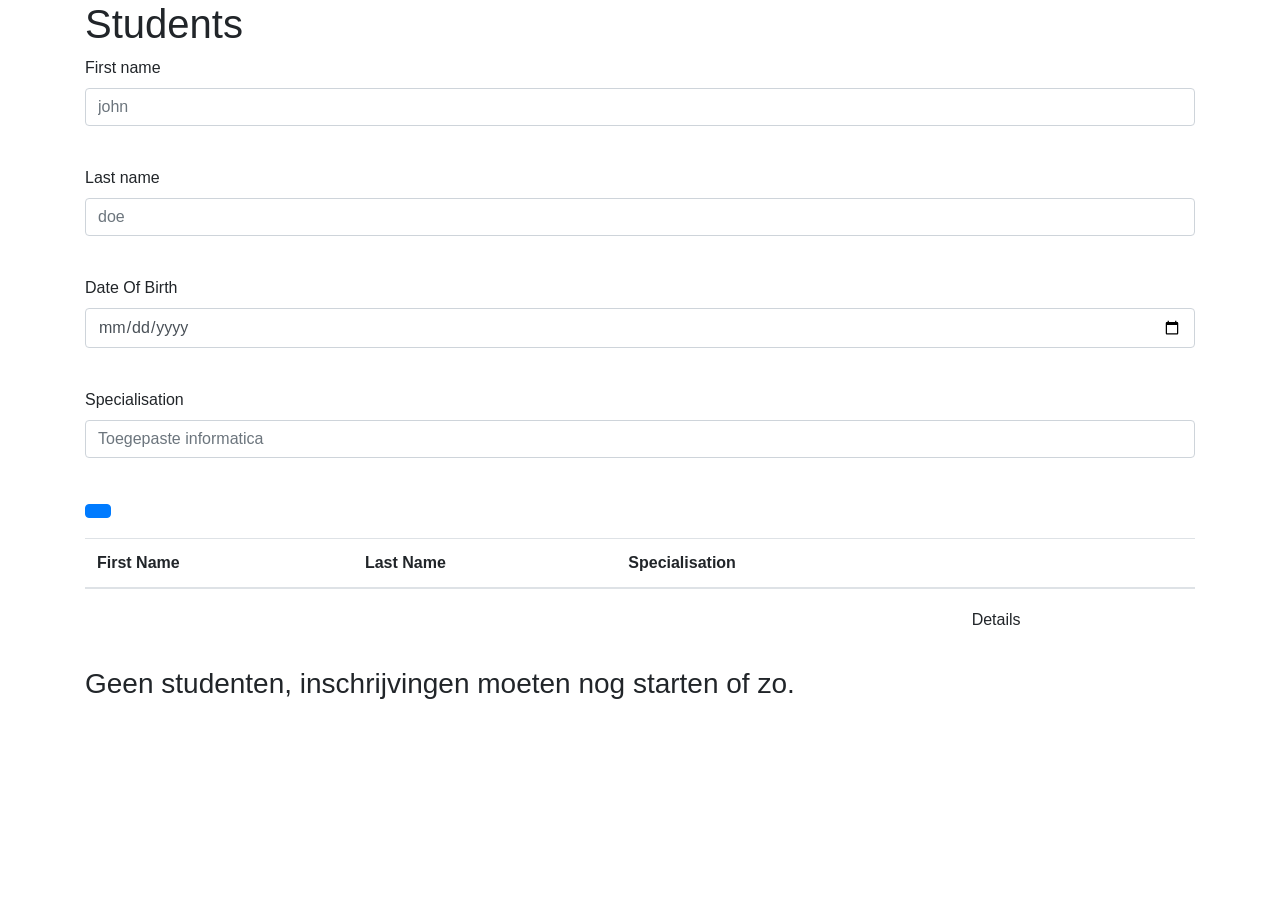
==== src/main/resources/templates/index.html @ fec200f3 "Initial commit" ====
<!DOCTYPE html>
<!-- thymeleaf used to inject Java in html -->
<html lang="en"
      xmlns:th="http://www.thymeleaf.org">
<head>
    <!--  Needed for mobile -->
    <meta name="viewport" content="width=device-width, initial-scale=1">
    <meta charset="UTF-8">
    <title>students</title>
    <!--  Stylesheets -->
    <link rel="stylesheet" href="https://yarnpkg.com/en/package/normalize.css"/>
    <link rel="stylesheet" href="https://stackpath.bootstrapcdn.com/bootstrap/4.1.0/css/bootstrap.min.css"
          integrity="sha384-9gVQ4dYFwwWSjIDZnLEWnxCjeSWFphJiwGPXr1jddIhOegiu1FwO5qRGvFXOdJZ4" crossorigin="anonymous">
    <!-- bootstrap flavor of datatables -->
    <link rel="stylesheet" href="https://cdn.datatables.net/r/bs-3.3.5/jq-2.1.4,dt-1.10.8/datatables.min.css">
    <link rel="stylesheet" th:href="@{/main.css}">
    <!-- needed scripts, both bootstrap & datatables are using jquery -->
    <script src="https://code.jquery.com/jquery-3.3.1.slim.min.js"
            integrity="sha384-q8i/X+965DzO0rT7abK41JStQIAqVgRVzpbzo5smXKp4YfRvH+8abtTE1Pi6jizo"
            crossorigin="anonymous"></script>
    <script src="https://cdnjs.cloudflare.com/ajax/libs/popper.js/1.14.0/umd/popper.min.js"
            integrity="sha384-cs/chFZiN24E4KMATLdqdvsezGxaGsi4hLGOzlXwp5UZB1LY//20VyM2taTB4QvJ"
            crossorigin="anonymous"></script>
    <script src="https://stackpath.bootstrapcdn.com/bootstrap/4.1.0/js/bootstrap.min.js"
            integrity="sha384-uefMccjFJAIv6A+rW+L4AHf99KvxDjWSu1z9VI8SKNVmz4sk7buKt/6v9KI65qnm"
            crossorigin="anonymous"></script>
    <script src="https://cdn.datatables.net/1.10.16/js/jquery.dataTables.min.js"></script>
    <script src="https://cdn.datatables.net/1.10.16/js/dataTables.bootstrap4.min.js"></script>

    <!-- datatable setup, pick and choose options
    https://datatables.net-->
    <script>
        $(document).ready(function() {
            $('#students_table').DataTable({
                "paging":true,
                "info":false,
                "lengthChange":false,
                "searching":true,
                "ordering":false
            });
        });
    </script>
</head>
<body>
<div id="container" class="container">
    <h1>Students</h1>
    <div id="form">
        <form method="post" th:action="@{~/index}" th:object="${new_student}">
            <div class="form-group">
                <label for="firstname">First name</label>
                <input id="firstname" th:field="*{firstName}" type="text" class="form-control" placeholder="john"/>
                <br>
                <span th:if="${#fields.hasErrors('firstName')}" th:errors="*{firstName}" th:class="error"></span>
            </div>
            <div class="form-group">
                <label  for="lastname">Last name</label>
                <br>
                <input id="lastname" th:field="*{lastName}" type="text" class="form-control" placeholder="doe"/>
                <br>
                <span th:if="${#fields.hasErrors('lastName')}" th:errors="*{lastName}" th:class="error"></span>
            </div>
            <div class="form-group">
                <label for="dob">Date Of Birth</label>
                <br>
                <input id="dob" th:field="*{birthdate}" type="date" class="form-control" />
                <br>
                <span th:if="${#fields.hasErrors('birthdate')}" th:errors="*{birthdate}" th:class="error"></span>
            </div>
            <div class="form-group">
                <label for="specialisation">Specialisation</label>
                <br>
                <input id="specialisation" th:field="*{specialisation}" type="text" class="form-control" placeholder="Toegepaste informatica"/>
                <br>
                <span th:if="${#fields.hasErrors('specialisation')}" th:errors="*{specialisation}" th:class="error"></span>
            </div>

            <div class="form-group">
                <button class="btn btn-primary" th:field="submit" th:text="Submit">
            </div>
        </form>
    </div>

        <div id="students" th:unless="${all.isEmpty()}">
            <table id="students_table" class="table">
                <thead>
                <tr>
                    <th>First Name</th>
                    <th>Last Name</th>
                    <th>Specialisation</th>
                    <th></th>
                </tr>
                </thead>
                <tbody>
                <!-- for (Student student : StudentenList)
                ternary operator, vergelijkbaar met een if-else-->
                    <tr th:each="student : ${all}" th:class="${(studentStat.odd)?'odd':'even'}">
                        <td><span th:text="${student.firstName}"></span></td>
                        <td><span th:text="${student.lastName}"></span></td>
                        <td><span th:text="${student.specialisation}"></span></td>
                        <td><a class="btn" th:href="@{/details/{id}(id = ${student.id})}">Details</a></td>
                    </tr>
                </tbody>
            </table>
        </div>
    <div  th:if="${all.isEmpty()}">
        <h3>Geen studenten, inschrijvingen moeten nog starten of zo.</h3>
    </div>
    </div>
</body>
</html>
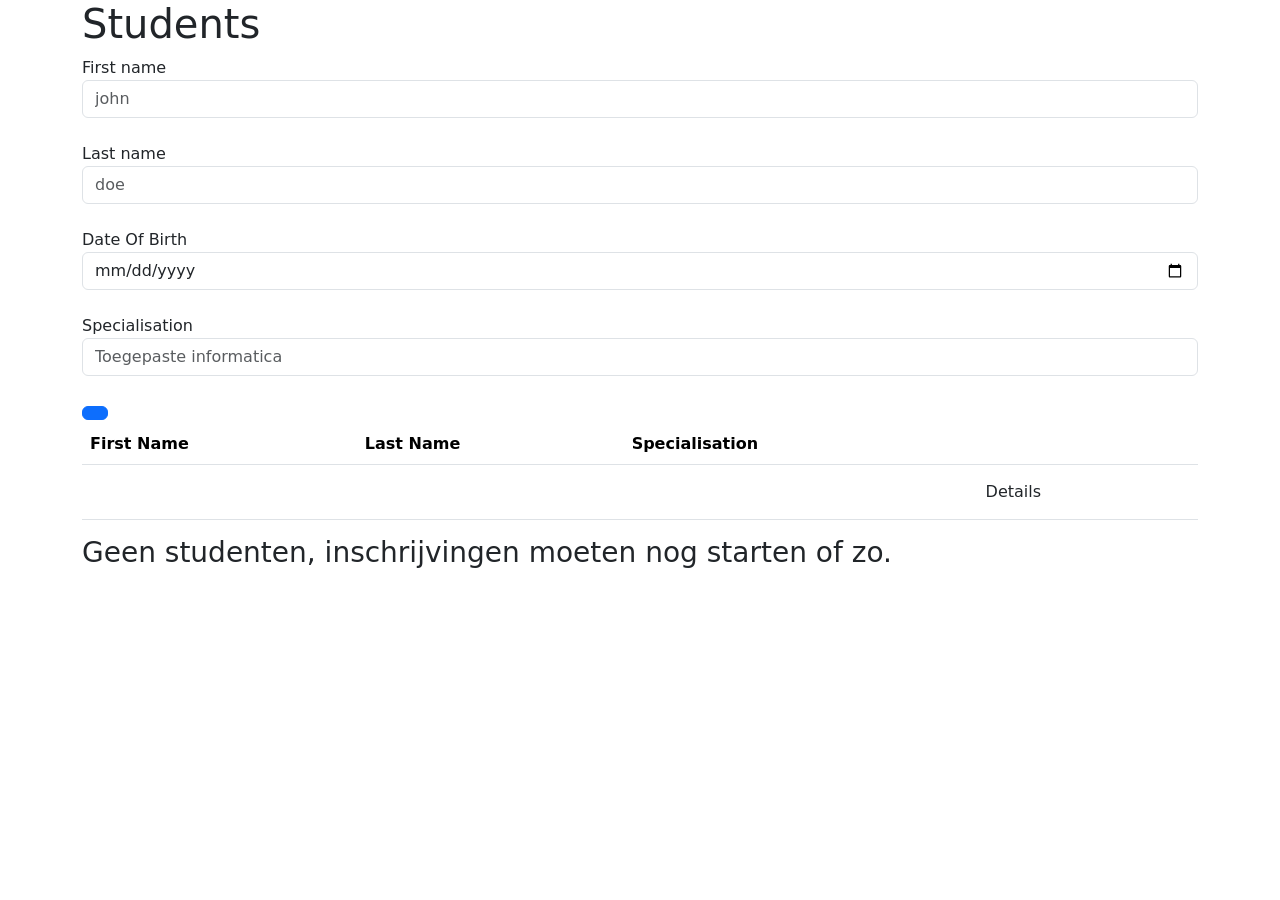
==== commit 5cf39a50: "update for js/css to newer bootstrap and datatables version" ====
--- a/src/main/resources/templates/index.html
+++ b/src/main/resources/templates/index.html
@@ -9,23 +9,15 @@
     <title>students</title>
     <!--  Stylesheets -->
     <link rel="stylesheet" href="https://yarnpkg.com/en/package/normalize.css"/>
-    <link rel="stylesheet" href="https://stackpath.bootstrapcdn.com/bootstrap/4.1.0/css/bootstrap.min.css"
-          integrity="sha384-9gVQ4dYFwwWSjIDZnLEWnxCjeSWFphJiwGPXr1jddIhOegiu1FwO5qRGvFXOdJZ4" crossorigin="anonymous">
-    <!-- bootstrap flavor of datatables -->
+    <link rel="stylesheet" href="https://cdn.jsdelivr.net/npm/bootstrap@5.1.3/dist/css/bootstrap.min.css" integrity="sha384-1BmE4kWBq78iYhFldvKuhfTAU6auU8tT94WrHftjDbrCEXSU1oBoqyl2QvZ6jIW3" crossorigin="anonymous">  <!-- bootstrap flavor of datatables -->
     <link rel="stylesheet" href="https://cdn.datatables.net/r/bs-3.3.5/jq-2.1.4,dt-1.10.8/datatables.min.css">
     <link rel="stylesheet" th:href="@{/main.css}">
     <!-- needed scripts, both bootstrap & datatables are using jquery -->
-    <script src="https://code.jquery.com/jquery-3.3.1.slim.min.js"
-            integrity="sha384-q8i/X+965DzO0rT7abK41JStQIAqVgRVzpbzo5smXKp4YfRvH+8abtTE1Pi6jizo"
-            crossorigin="anonymous"></script>
-    <script src="https://cdnjs.cloudflare.com/ajax/libs/popper.js/1.14.0/umd/popper.min.js"
-            integrity="sha384-cs/chFZiN24E4KMATLdqdvsezGxaGsi4hLGOzlXwp5UZB1LY//20VyM2taTB4QvJ"
-            crossorigin="anonymous"></script>
-    <script src="https://stackpath.bootstrapcdn.com/bootstrap/4.1.0/js/bootstrap.min.js"
-            integrity="sha384-uefMccjFJAIv6A+rW+L4AHf99KvxDjWSu1z9VI8SKNVmz4sk7buKt/6v9KI65qnm"
-            crossorigin="anonymous"></script>
-    <script src="https://cdn.datatables.net/1.10.16/js/jquery.dataTables.min.js"></script>
-    <script src="https://cdn.datatables.net/1.10.16/js/dataTables.bootstrap4.min.js"></script>
+    <script src="https://code.jquery.com/jquery-3.5.1.js"></script>
+    <script src="https://cdn.jsdelivr.net/npm/@popperjs/core@2.10.2/dist/umd/popper.min.js" integrity="sha384-7+zCNj/IqJ95wo16oMtfsKbZ9ccEh31eOz1HGyDuCQ6wgnyJNSYdrPa03rtR1zdB" crossorigin="anonymous"></script>
+    <script src="https://cdn.jsdelivr.net/npm/bootstrap@5.1.3/dist/js/bootstrap.min.js" integrity="sha384-QJHtvGhmr9XOIpI6YVutG+2QOK9T+ZnN4kzFN1RtK3zEFEIsxhlmWl5/YESvpZ13" crossorigin="anonymous"></script>
+    <script src="https://cdn.datatables.net/1.11.3/js/jquery.dataTables.min.js"></script>
+    <script src="https://cdn.datatables.net/1.11.3/js/dataTables.bootstrap5.min.js"></script>
 
     <!-- datatable setup, pick and choose options
     https://datatables.net-->
@@ -75,7 +67,7 @@
             </div>
 
             <div class="form-group">
-                <button class="btn btn-primary" th:field="submit" th:text="Submit">
+                <button class="btn btn-primary" th:field="submit" th:text="Submit"></button>
             </div>
         </form>
     </div>
